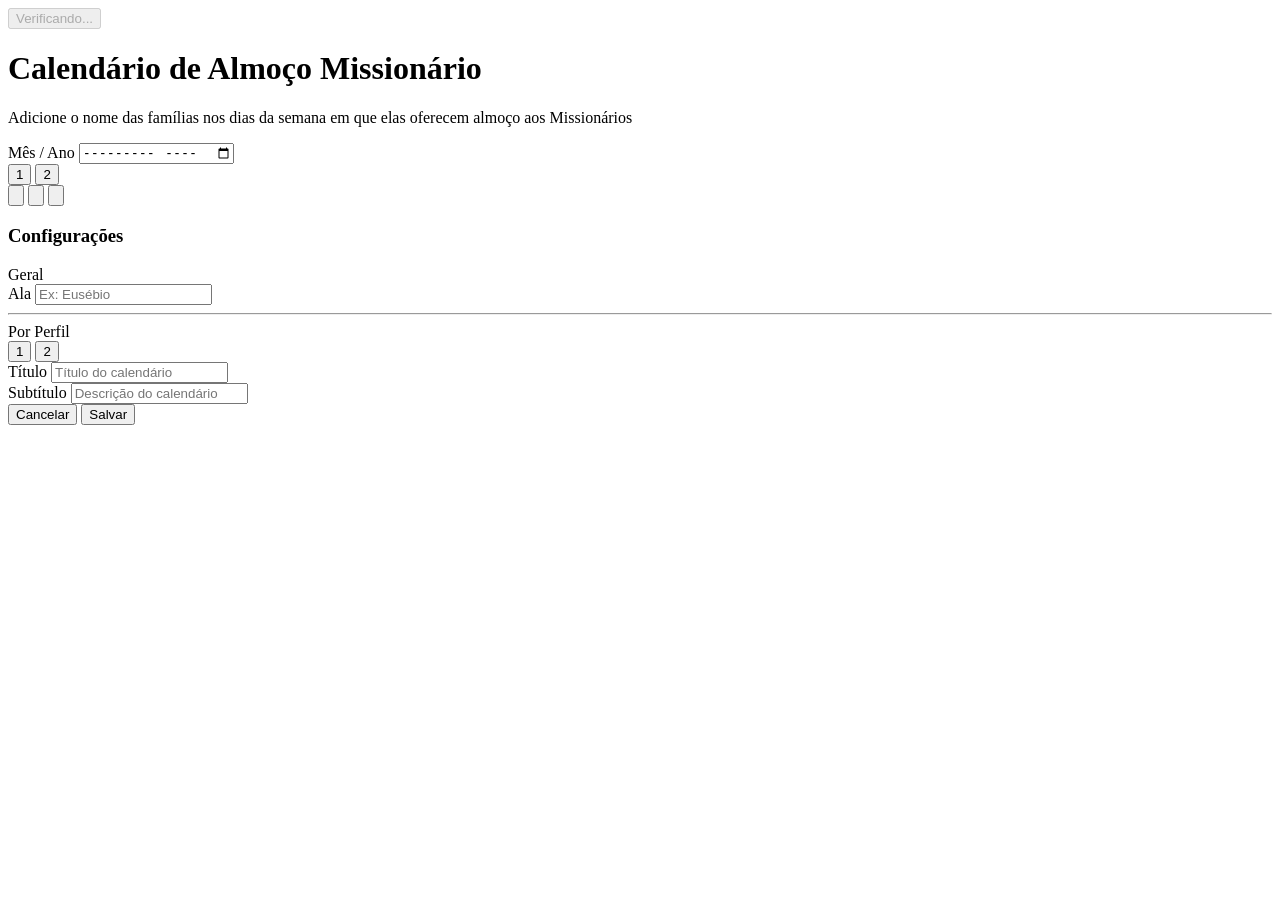
==== src/views/index.html @ 2b442e9d "Split index.html into separate styles.css and script.js files Co-authored-by: igormcsouza <38996012+" ====
<!doctype html>
<html lang="pt-BR">
  <head>
    <meta charset="UTF-8" />
    <meta name="viewport" content="width=device-width, initial-scale=1.0" />
    <title>Calendário de Almoço Missionário</title>
    <link rel="stylesheet" href="/styles.css" />
  </head>
  <body>
    <div class="page">
      <section id="loginView" class="auth-wrap">
        <button id="googleLoginBtn" class="auth-btn" type="button" disabled>
          <span id="loginSpinner" class="spinner"></span>
          <svg id="googleIcon" width="18" height="18" viewBox="0 0 48 48" xmlns="http://www.w3.org/2000/svg" style="display:none">
            <path fill="#EA4335" d="M24 9.5c3.54 0 6.71 1.22 9.21 3.6l6.85-6.85C35.9 2.38 30.47 0 24 0 14.62 0 6.51 5.38 2.56 13.22l7.98 6.19C12.43 13.72 17.74 9.5 24 9.5z"/>
            <path fill="#4285F4" d="M46.98 24.55c0-1.57-.15-3.09-.38-4.55H24v9.02h12.94c-.58 2.96-2.26 5.48-4.78 7.18l7.73 6c4.51-4.18 7.09-10.36 7.09-17.65z"/>
            <path fill="#FBBC05" d="M10.53 28.59c-.48-1.45-.76-2.99-.76-4.59s.27-3.14.76-4.59l-7.98-6.19C.92 16.46 0 20.12 0 24c0 3.88.92 7.54 2.56 10.78l7.97-6.19z"/>
            <path fill="#34A853" d="M24 48c6.48 0 11.93-2.13 15.89-5.81l-7.73-6c-2.18 1.48-4.97 2.31-8.16 2.31-6.26 0-11.57-4.22-13.47-9.91l-7.98 6.19C6.51 42.62 14.62 48 24 48z"/>
          </svg>
          <span id="loginBtnText">Verificando...</span>
        </button>
        <div id="loginStatus" class="auth-status"></div>
      </section>

      <main id="calendarView" class="calendar-wrap hidden">
        <div class="topbar">
          <div>
            <h1 class="title" id="calendarTitle">Calendário de Almoço Missionário</h1>
            <p class="subtitle" id="calendarSubtitle">Adicione o nome das famílias nos dias da semana em que elas oferecem almoço aos Missionários</p>
          </div>
          <div class="selector">
            <div class="month-picker-wrap">
              <label for="monthPicker">Mês / Ano</label>
              <input id="monthPicker" type="month" />
            </div>
          </div>
        </div>

        <table>
          <thead>
            <tr id="headerRow"></tr>
          </thead>
          <tbody id="calendarBody"></tbody>
        </table>

        <div id="status" class="status">
          <span class="status-info">
            <span id="statusSpinner" class="spinner hidden"></span>
            <span id="statusText"></span>
          </span>
          <div class="status-actions">
            <div id="topbarSlotSwitcher" class="slot-switcher">
              <button type="button" class="slot-btn active" data-profile="1">1</button>
              <button type="button" class="slot-btn" data-profile="2">2</button>
            </div>
            <span class="status-divider"></span>
            <button id="settingsBtn" class="icon-btn" type="button" title="Configurações" aria-label="Configurações">
              <svg viewBox="0 0 24 24" fill="none" stroke-width="1.8" xmlns="http://www.w3.org/2000/svg">
                <circle cx="12" cy="12" r="3"></circle>
                <path d="M19.4 15a1.65 1.65 0 0 0 .33 1.82l.06.06a2 2 0 0 1-2.83 2.83l-.06-.06a1.65 1.65 0 0 0-1.82-.33 1.65 1.65 0 0 0-1 1.51V21a2 2 0 0 1-4 0v-.09A1.65 1.65 0 0 0 9 19.4a1.65 1.65 0 0 0-1.82.33l-.06.06a2 2 0 0 1-2.83-2.83l.06-.06A1.65 1.65 0 0 0 4.68 15a1.65 1.65 0 0 0-1.51-1H3a2 2 0 0 1 0-4h.09A1.65 1.65 0 0 0 4.6 9a1.65 1.65 0 0 0-.33-1.82l-.06-.06a2 2 0 0 1 2.83-2.83l.06.06A1.65 1.65 0 0 0 9 4.68a1.65 1.65 0 0 0 1-1.51V3a2 2 0 0 1 4 0v.09a1.65 1.65 0 0 0 1 1.51 1.65 1.65 0 0 0 1.82-.33l.06-.06a2 2 0 0 1 2.83 2.83l-.06.06A1.65 1.65 0 0 0 19.4 9a1.65 1.65 0 0 0 1.51 1H21a2 2 0 0 1 0 4h-.09a1.65 1.65 0 0 0-1.51 1z"></path>
              </svg>
            </button>
            <button id="downloadBtn" class="icon-btn" type="button" title="Baixar calendário como PNG" aria-label="Baixar calendário como PNG">
              <svg viewBox="0 0 24 24" fill="none" stroke-width="1.8" xmlns="http://www.w3.org/2000/svg">
                <rect x="3.5" y="5" width="17" height="14" rx="2.5"></rect>
                <circle cx="9" cy="10" r="1.5"></circle>
                <path d="M6.5 16l4-4 2.2 2.2 2.7-2.7 2.1 2.5"></path>
              </svg>
            </button>
            <button id="signOutBtn" class="icon-btn" type="button" title="Sair" aria-label="Sair">
              <svg viewBox="0 0 24 24" fill="none" stroke-width="1.9" xmlns="http://www.w3.org/2000/svg">
                <path d="M14 4h4a2 2 0 0 1 2 2v12a2 2 0 0 1-2 2h-4"></path>
                <path d="M10 17l-5-5 5-5"></path>
                <path d="M5 12h11"></path>
              </svg>
            </button>
          </div>
        </div>
      </main>
    </div>

    <div id="settingsModal" class="modal-overlay hidden">
      <div class="modal-box">
        <h3>Configurações</h3>
        <div class="modal-section-label">Geral</div>
        <div class="modal-field">
          <label for="wardInput">Ala</label>
          <input id="wardInput" type="text" placeholder="Ex: Eusébio" />
        </div>
        <hr class="modal-divider" />
        <div class="modal-section-label">Por Perfil</div>
        <div class="slot-switcher modal-slot-switcher">
          <button type="button" class="slot-btn active" data-settings-profile="1">1</button>
          <button type="button" class="slot-btn" data-settings-profile="2">2</button>
        </div>
        <div class="modal-field">
          <label for="slotTitleInput">Título</label>
          <input id="slotTitleInput" type="text" placeholder="Título do calendário" />
        </div>
        <div class="modal-field">
          <label for="slotSubtitleInput">Subtítulo</label>
          <input id="slotSubtitleInput" type="text" placeholder="Descrição do calendário" />
        </div>
        <div class="modal-actions">
          <button id="cancelSettingsBtn" class="auth-btn" type="button">Cancelar</button>
          <button id="saveSettingsBtn" class="auth-btn" type="button">Salvar</button>
        </div>
      </div>
    </div>

    <script type="module" src="/script.js"></script>
  </body>
</html>
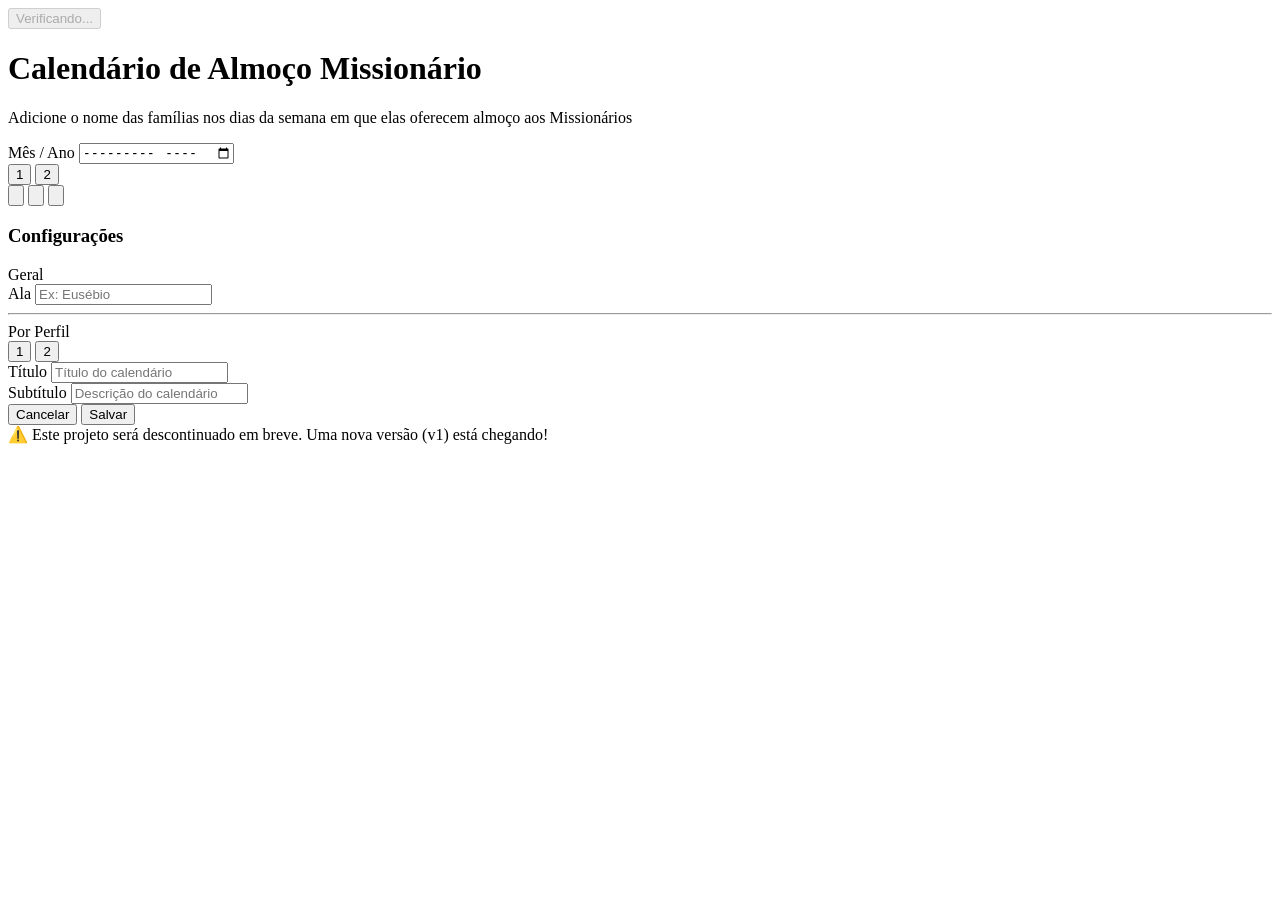
==== commit fbda490a: "Add deprecation notice and update deploy branch to deprecated-v0.4 Co-authored-by: igormcsouza <3899" ====
--- a/src/views/index.html
+++ b/src/views/index.html
@@ -108,6 +108,10 @@
       </div>
     </div>
 
+    <div class="deprecation-notice">
+      ⚠️ Este projeto será descontinuado em breve. Uma nova versão (v1) está chegando!
+    </div>
+
     <script type="module" src="/script.js"></script>
   </body>
 </html>
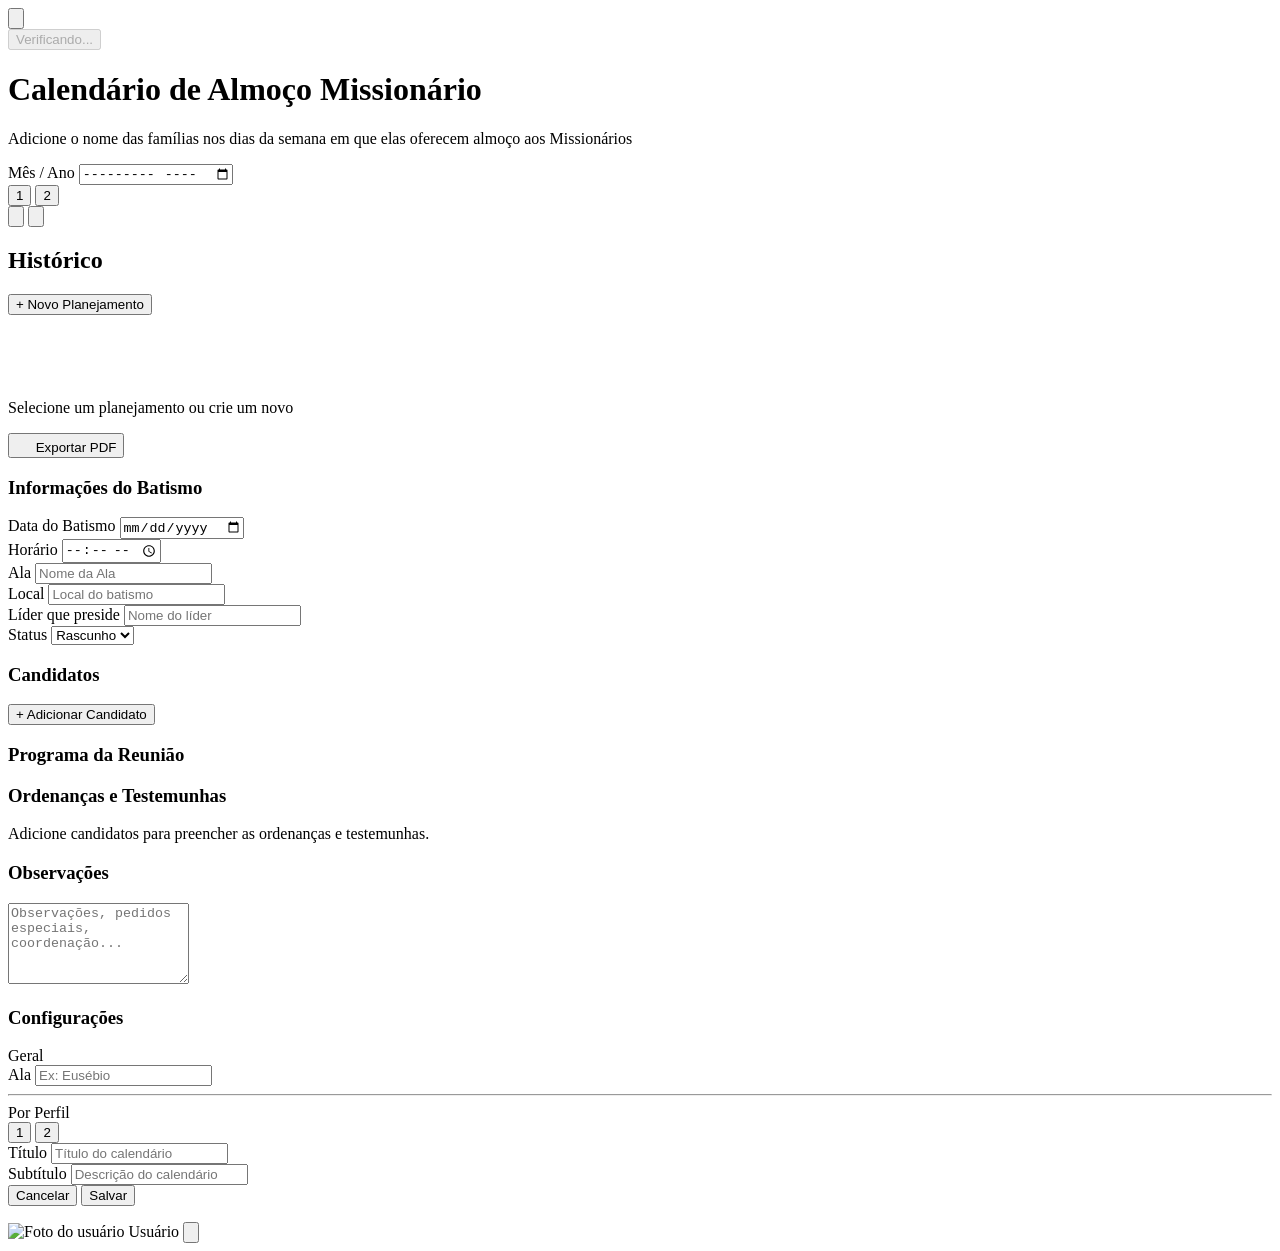
==== commit 82863056: "feat: add missionary name tag favicon and update page title Co-authored-by: igormcsouza <38996012+ig" ====
--- a/src/views/index.html
+++ b/src/views/index.html
@@ -3,10 +3,19 @@
   <head>
     <meta charset="UTF-8" />
     <meta name="viewport" content="width=device-width, initial-scale=1.0" />
-    <title>Calendário de Almoço Missionário</title>
+    <title>Assistente da Obra Missionária</title>
+    <link rel="icon" type="image/svg+xml" href="/favicon.svg" />
     <link rel="stylesheet" href="/styles.css" />
   </head>
   <body>
+    <button id="menuToggleBtn" class="icon-btn menu-toggle-btn hidden" type="button" title="Menu" aria-label="Menu de navegação" aria-expanded="false" aria-controls="sideDrawer">
+      <svg viewBox="0 0 24 24" fill="none" stroke-width="1.9" xmlns="http://www.w3.org/2000/svg">
+        <line x1="3" y1="6" x2="21" y2="6"></line>
+        <line x1="3" y1="12" x2="21" y2="12"></line>
+        <line x1="3" y1="18" x2="21" y2="18"></line>
+      </svg>
+    </button>
+
     <div class="page">
       <section id="loginView" class="auth-wrap">
         <button id="googleLoginBtn" class="auth-btn" type="button" disabled>
@@ -36,12 +45,14 @@
           </div>
         </div>
 
-        <table>
-          <thead>
-            <tr id="headerRow"></tr>
-          </thead>
-          <tbody id="calendarBody"></tbody>
-        </table>
+        <div class="table-scroll-wrapper">
+          <table>
+            <thead>
+              <tr id="headerRow"></tr>
+            </thead>
+            <tbody id="calendarBody"></tbody>
+          </table>
+        </div>
 
         <div id="status" class="status">
           <span class="status-info">
@@ -67,13 +78,123 @@
                 <path d="M6.5 16l4-4 2.2 2.2 2.7-2.7 2.1 2.5"></path>
               </svg>
             </button>
-            <button id="signOutBtn" class="icon-btn" type="button" title="Sair" aria-label="Sair">
-              <svg viewBox="0 0 24 24" fill="none" stroke-width="1.9" xmlns="http://www.w3.org/2000/svg">
-                <path d="M14 4h4a2 2 0 0 1 2 2v12a2 2 0 0 1-2 2h-4"></path>
-                <path d="M10 17l-5-5 5-5"></path>
-                <path d="M5 12h11"></path>
+          </div>
+        </div>
+      </main>
+
+      <main id="baptismalPlanView" class="bp-wrap hidden">
+        <div class="bp-layout">
+
+          <!-- Left panel: Plan history -->
+          <aside class="bp-history">
+            <div class="bp-history-header">
+              <h2 class="bp-history-title">Histórico</h2>
+              <button id="bpNewPlanBtn" class="bp-btn-primary" type="button">+ Novo Planejamento</button>
+            </div>
+            <ul id="bpPlanList" class="bp-plan-list" role="list"></ul>
+          </aside>
+
+          <!-- Right panel: Plan editor -->
+          <div class="bp-editor-area">
+
+            <div id="bpEmptyState" class="bp-empty-state">
+              <svg viewBox="0 0 24 24" fill="none" stroke-width="1.4" xmlns="http://www.w3.org/2000/svg" width="48" height="48">
+                <path d="M12 2C8.68 2 6 4.68 6 8c0 5.25 6 13 6 13s6-7.75 6-13c0-3.32-2.68-6-6-6z"></path>
+                <circle cx="12" cy="8" r="2"></circle>
               </svg>
-            </button>
+              <p>Selecione um planejamento ou crie um novo</p>
+            </div>
+
+            <div id="bpEditorContent" class="hidden">
+
+              <!-- Toolbar -->
+              <div class="bp-editor-toolbar">
+                <div class="bp-editor-toolbar-left">
+                  <span id="bpSaveStatus" class="bp-save-status"></span>
+                </div>
+                <div class="bp-editor-toolbar-right">
+                  <button id="bpExportPdfBtn" class="bp-btn-secondary" type="button">
+                    <svg viewBox="0 0 24 24" fill="none" stroke-width="1.8" xmlns="http://www.w3.org/2000/svg" width="16" height="16">
+                      <path d="M14 2H6a2 2 0 0 0-2 2v16a2 2 0 0 0 2 2h12a2 2 0 0 0 2-2V8z"></path>
+                      <polyline points="14,2 14,8 20,8"></polyline>
+                      <line x1="12" y1="18" x2="12" y2="12"></line>
+                      <polyline points="9,15 12,18 15,15"></polyline>
+                    </svg>
+                    Exportar PDF
+                  </button>
+                </div>
+              </div>
+
+              <!-- Informações do Batismo -->
+              <section class="bp-section">
+                <h3 class="bp-section-title">Informações do Batismo</h3>
+                <div class="bp-form-grid">
+                  <div class="bp-field">
+                    <label class="bp-label" for="bpServiceDate">Data do Batismo</label>
+                    <input id="bpServiceDate" class="bp-input" type="date" />
+                  </div>
+                  <div class="bp-field">
+                    <label class="bp-label" for="bpServiceTime">Horário</label>
+                    <input id="bpServiceTime" class="bp-input" type="time" />
+                  </div>
+                  <div class="bp-field">
+                    <label class="bp-label" for="bpWard">Ala</label>
+                    <input id="bpWard" class="bp-input" type="text" placeholder="Nome da Ala" />
+                  </div>
+                  <div class="bp-field">
+                    <label class="bp-label" for="bpLocation">Local</label>
+                    <input id="bpLocation" class="bp-input" type="text" placeholder="Local do batismo" />
+                  </div>
+                  <div class="bp-field">
+                    <label class="bp-label" for="bpConductingLeader">Líder que preside</label>
+                    <input id="bpConductingLeader" class="bp-input" type="text" placeholder="Nome do líder" />
+                  </div>
+                  <div class="bp-field">
+                    <label class="bp-label" for="bpStatus">Status</label>
+                    <select id="bpStatus" class="bp-select">
+                      <option value="Draft">Rascunho</option>
+                      <option value="Scheduled">Agendado</option>
+                      <option value="Completed">Realizado</option>
+                      <option value="Archived">Arquivado</option>
+                    </select>
+                  </div>
+                </div>
+              </section>
+
+              <!-- Candidatos -->
+              <section class="bp-section">
+                <div class="bp-section-header">
+                  <h3 class="bp-section-title">Candidatos</h3>
+                  <button id="bpAddCandidateBtn" class="bp-btn-secondary bp-btn-small" type="button">+ Adicionar Candidato</button>
+                </div>
+                <div id="bpCandidatesList"></div>
+              </section>
+
+              <!-- Programa da Reunião (início) -->
+              <section class="bp-section">
+                <h3 class="bp-section-title">Programa da Reunião</h3>
+                <div id="bpProgramList" class="bp-program-list"></div>
+              </section>
+
+              <!-- Ordenanças e Testemunhas (merged per-candidate) -->
+              <section class="bp-section">
+                <h3 class="bp-section-title">Ordenanças e Testemunhas</h3>
+                <div id="bpOrdinancesWitnessesList"></div>
+                <p id="bpOrdinancesWitnessesEmpty" class="bp-empty-note">Adicione candidatos para preencher as ordenanças e testemunhas.</p>
+              </section>
+
+              <!-- Programa da Reunião (continuação) -->
+              <section class="bp-section bp-section-program-end">
+                <div id="bpProgramEndList" class="bp-program-list"></div>
+              </section>
+
+              <!-- Observações -->
+              <section class="bp-section">
+                <h3 class="bp-section-title">Observações</h3>
+                <textarea id="bpNotes" class="bp-textarea" placeholder="Observações, pedidos especiais, coordenação..." rows="5"></textarea>
+              </section>
+
+            </div>
           </div>
         </div>
       </main>
@@ -108,9 +229,23 @@
       </div>
     </div>
 
-    <div class="deprecation-notice">
-      ⚠️ Este projeto será descontinuado em breve. Uma nova versão (v1) está chegando!
-    </div>
+    <div id="drawerBackdrop" class="drawer-backdrop hidden"></div>
+
+    <nav id="sideDrawer" class="side-drawer" aria-label="Navegação principal">
+      <ul class="nav-items" role="list">
+      </ul>
+      <div class="drawer-footer">
+        <img id="drawerUserPhoto" class="drawer-user-photo" src="" alt="Foto do usuário" referrerpolicy="no-referrer" />
+        <span id="drawerUserName" class="drawer-user-name">Usuário</span>
+        <button id="drawerSignOutBtn" class="icon-btn" type="button" title="Sair" aria-label="Sair">
+          <svg viewBox="0 0 24 24" fill="none" stroke-width="1.9" xmlns="http://www.w3.org/2000/svg">
+            <path d="M14 4h4a2 2 0 0 1 2 2v12a2 2 0 0 1-2 2h-4"></path>
+            <path d="M10 17l-5-5 5-5"></path>
+            <path d="M5 12h11"></path>
+          </svg>
+        </button>
+      </div>
+    </nav>
 
     <script type="module" src="/script.js"></script>
   </body>
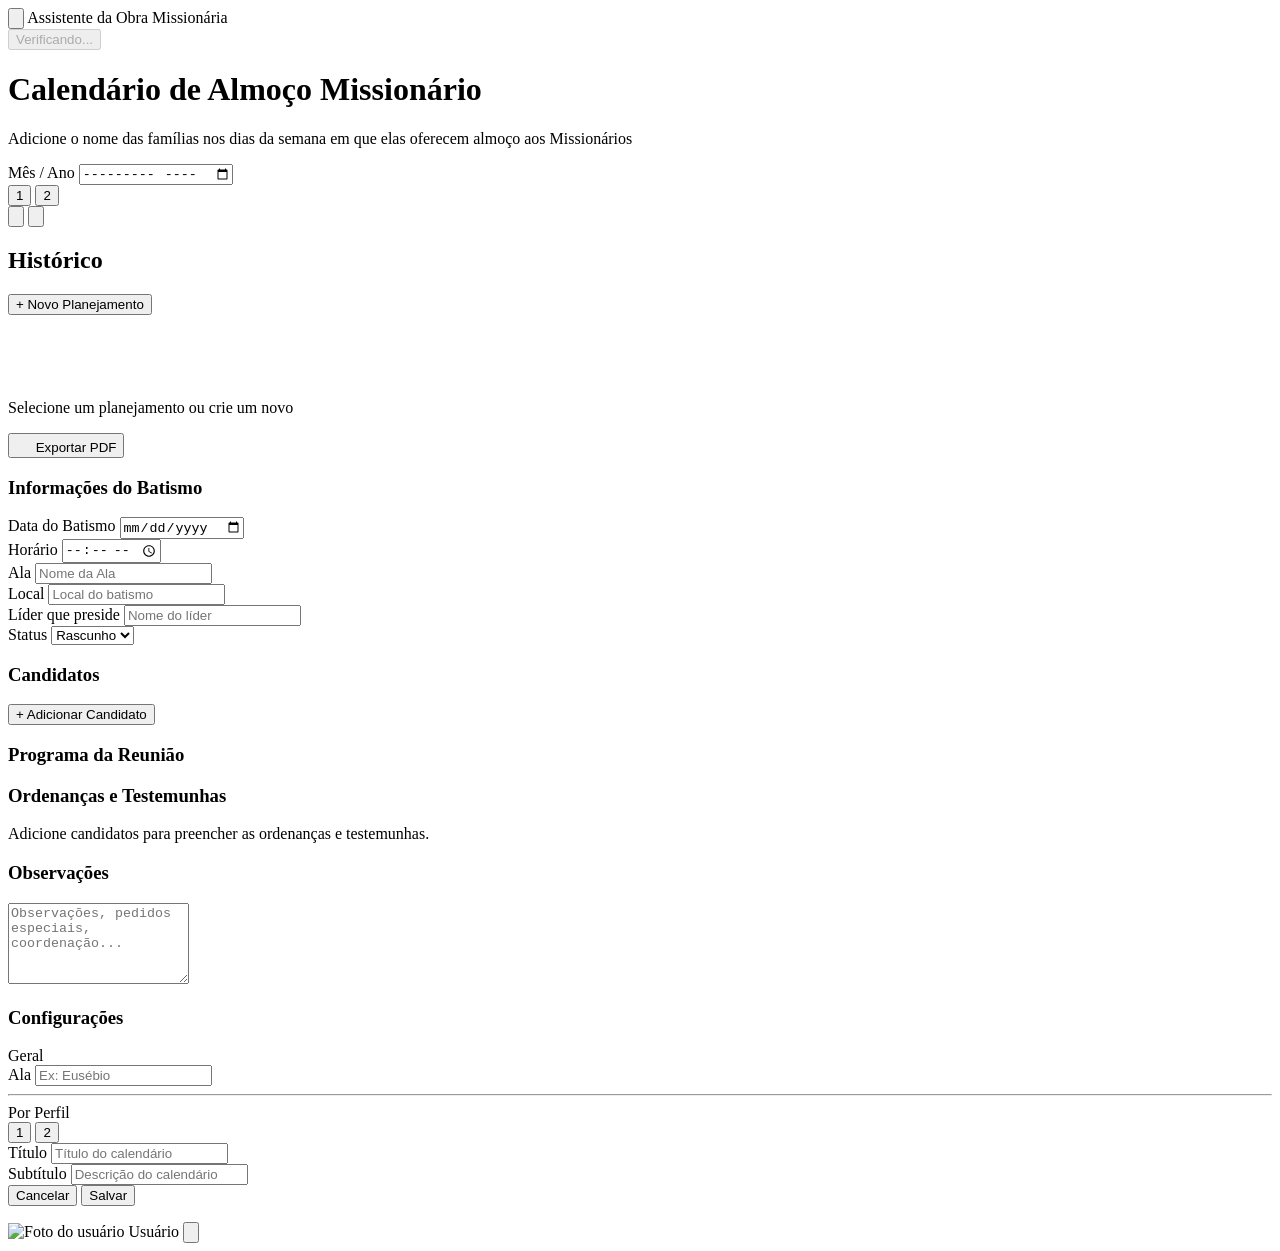
==== commit d42be9c1: "Fix mobile menu icon: non-fixed positioning + add app name label (#65) Co-authored-by: copilot-swe-a" ====
--- a/src/views/index.html
+++ b/src/views/index.html
@@ -8,13 +8,16 @@
     <link rel="stylesheet" href="/styles.css" />
   </head>
   <body>
-    <button id="menuToggleBtn" class="icon-btn menu-toggle-btn hidden" type="button" title="Menu" aria-label="Menu de navegação" aria-expanded="false" aria-controls="sideDrawer">
-      <svg viewBox="0 0 24 24" fill="none" stroke-width="1.9" xmlns="http://www.w3.org/2000/svg">
-        <line x1="3" y1="6" x2="21" y2="6"></line>
-        <line x1="3" y1="12" x2="21" y2="12"></line>
-        <line x1="3" y1="18" x2="21" y2="18"></line>
-      </svg>
-    </button>
+    <header id="appNavBar" class="app-nav-bar hidden">
+      <button id="menuToggleBtn" class="icon-btn menu-toggle-btn" type="button" title="Menu" aria-label="Menu de navegação" aria-expanded="false" aria-controls="sideDrawer">
+        <svg viewBox="0 0 24 24" fill="none" stroke-width="1.9" xmlns="http://www.w3.org/2000/svg">
+          <line x1="3" y1="6" x2="21" y2="6"></line>
+          <line x1="3" y1="12" x2="21" y2="12"></line>
+          <line x1="3" y1="18" x2="21" y2="18"></line>
+        </svg>
+      </button>
+      <span class="app-nav-title">Assistente da Obra Missionária</span>
+    </header>
 
     <div class="page">
       <section id="loginView" class="auth-wrap">
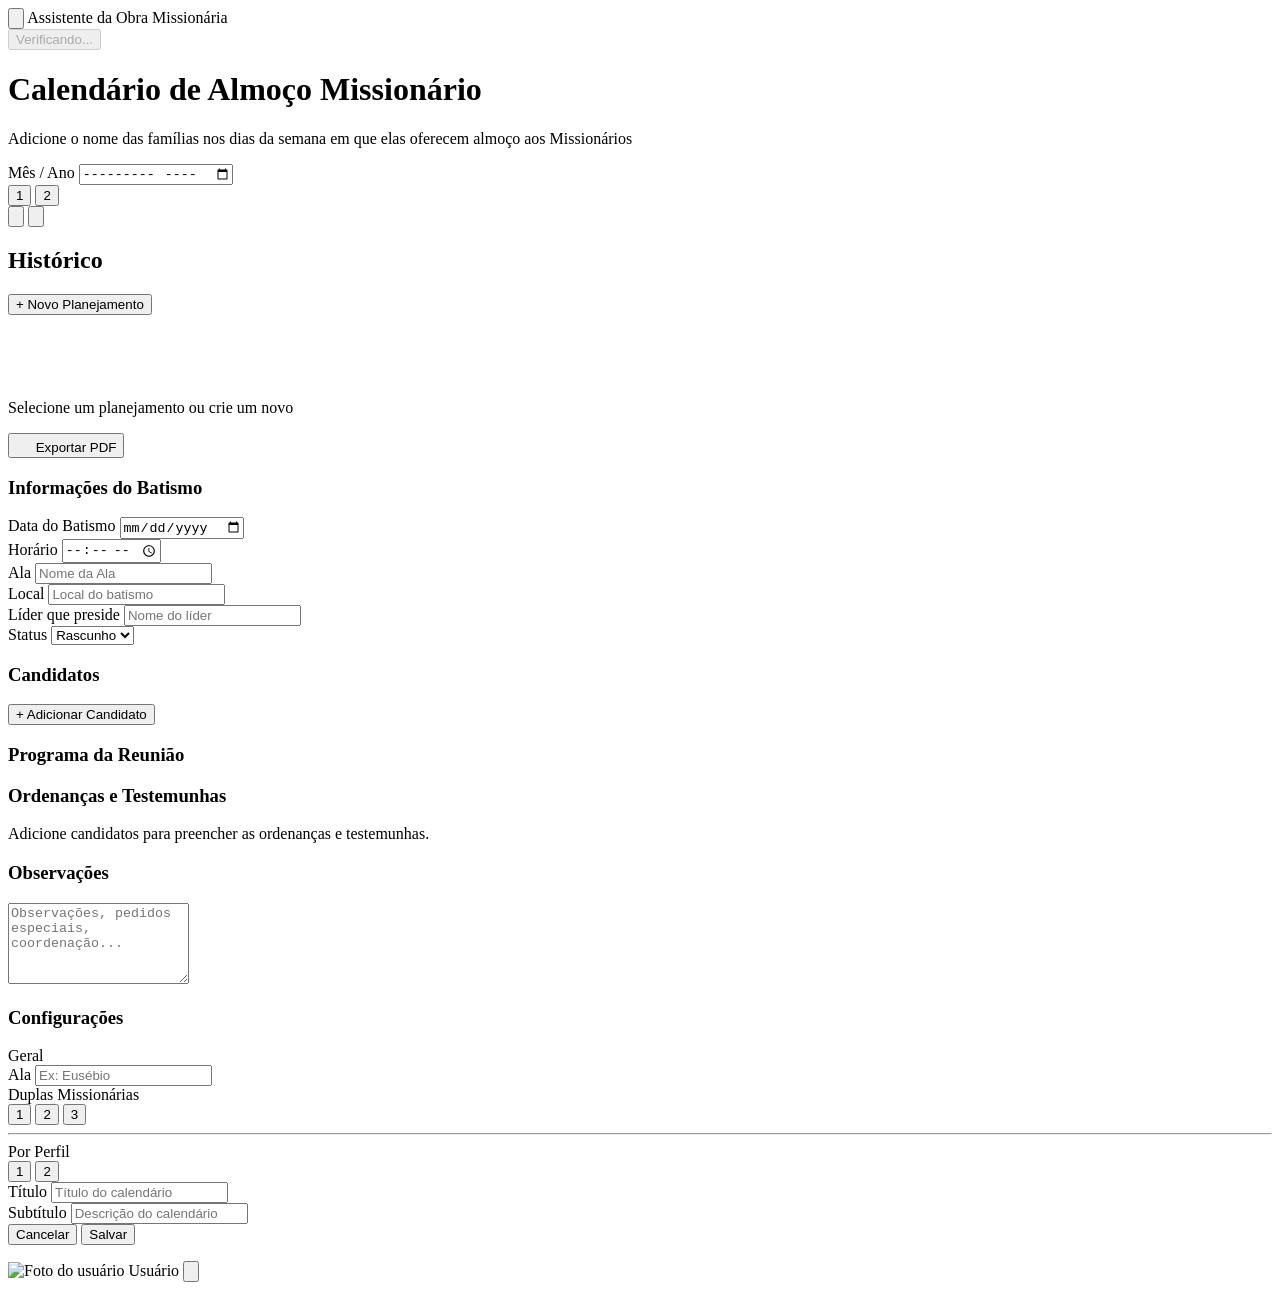
==== commit c3c3459c: "Fix cell layout for 3 couples and replace dropdown with segmented slider Agent-Logs-Url: https://git" ====
--- a/src/views/index.html
+++ b/src/views/index.html
@@ -211,6 +211,14 @@
           <label for="wardInput">Ala</label>
           <input id="wardInput" type="text" placeholder="Ex: Eusébio" />
         </div>
+        <div class="modal-field">
+          <label>Duplas Missionárias</label>
+          <div id="couplesSlider" class="couples-slider">
+            <button type="button" class="couples-btn" data-value="1">1</button>
+            <button type="button" class="couples-btn active" data-value="2">2</button>
+            <button type="button" class="couples-btn" data-value="3">3</button>
+          </div>
+        </div>
         <hr class="modal-divider" />
         <div class="modal-section-label">Por Perfil</div>
         <div class="slot-switcher modal-slot-switcher">
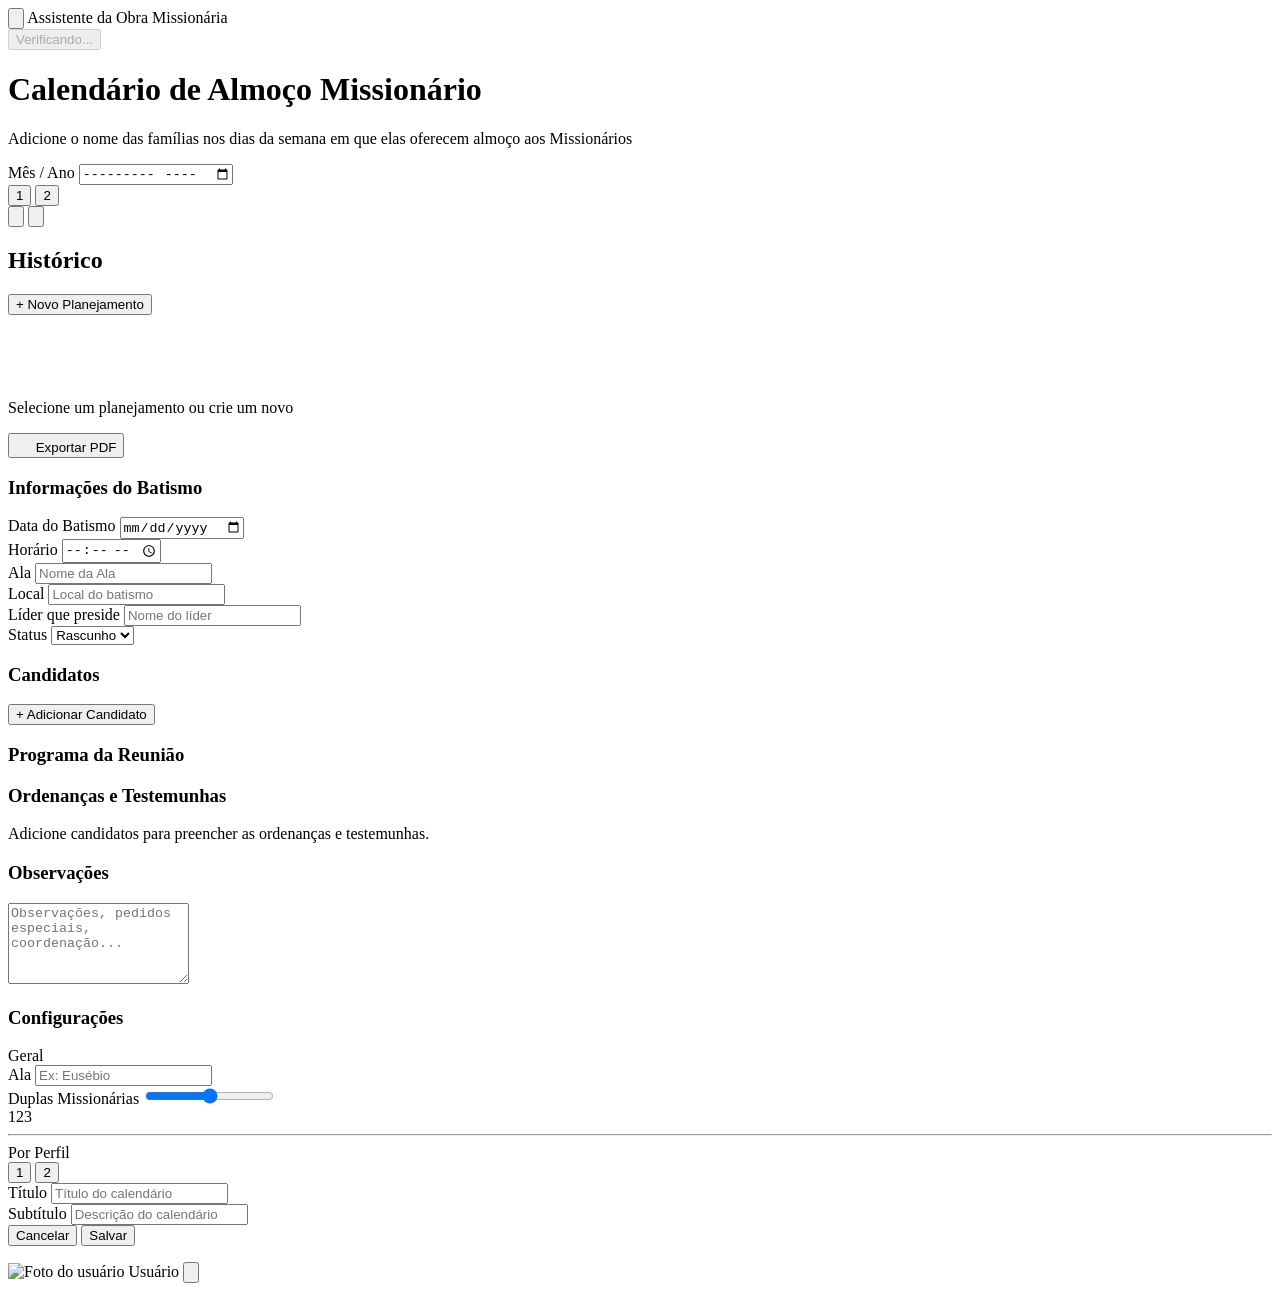
==== commit 627da179: "Refine Duplas Missionárias slider visuals Agent-Logs-Url: https://github.com/igormcsouza/mission-lea" ====
--- a/src/views/index.html
+++ b/src/views/index.html
@@ -212,12 +212,9 @@
           <input id="wardInput" type="text" placeholder="Ex: Eusébio" />
         </div>
         <div class="modal-field">
-          <label>Duplas Missionárias</label>
-          <div id="couplesSlider" class="couples-slider">
-            <button type="button" class="couples-btn" data-value="1">1</button>
-            <button type="button" class="couples-btn active" data-value="2">2</button>
-            <button type="button" class="couples-btn" data-value="3">3</button>
-          </div>
+          <label for="couplesSlider">Duplas Missionárias</label>
+          <input id="couplesSlider" class="couples-range" type="range" min="1" max="3" step="1" value="2" />
+          <div class="couples-range-ticks" aria-hidden="true"><span>1</span><span>2</span><span>3</span></div>
         </div>
         <hr class="modal-divider" />
         <div class="modal-section-label">Por Perfil</div>
